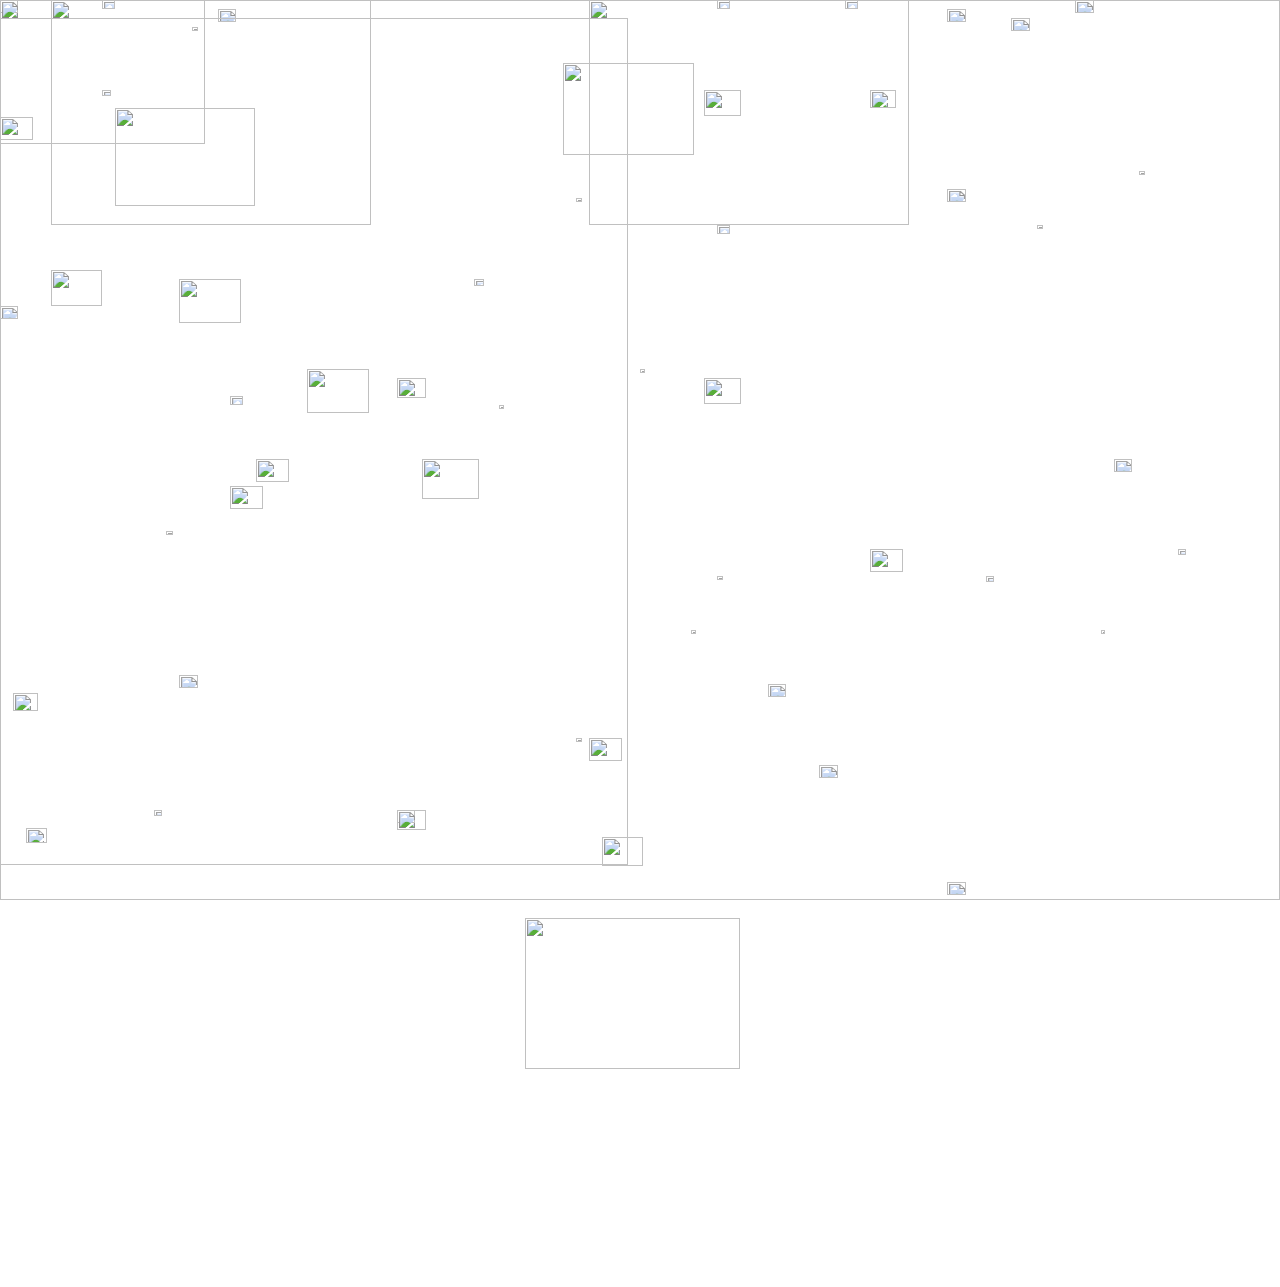
==== 9.html @ 9b64ca1f "Add files via upload" ====
<html>
  <head>
    <title>Taro///kotikimeme</title>
	
		<meta http-equiv="content-type" content="text/html" />
		<link rel="StyleSheet" href="9.css" />
<img src="image/9/99.jpg" id="фон" /></div>
<img src="image/9/1.png" id="Картинка1" /></div>
<img src="image/9/2.gif" id="Картинка2" /></div>
<img src="image/9/3.gif" id="Картинка3" /></div>
<img src="image/9/4.gif" id="Картинка4" /></div>
<img src="image/9/5.gif" id="Картинка5" /></div>
<img src="image/9/6.gif" id="Картинка6" /></div>
<img src="image/9/7.gif" id="Картинка7" /></div>
<img src="image/9/8.gif" id="Картинка8" /></div>
<img src="image/9/9.gif" id="Картинка9" /></div>
<img src="image/9/10.gif" id="Картинка10" /></div>
<img src="image/9/11.gif" id="Картинка11" /></div>
<img src="image/9/12.gif" id="Картинка12" /></div>
<img src="image/9/13.gif" id="Картинка13" /></div>
<img src="image/9/14.gif" id="Картинка14" /></div>
<img src="image/9/15.gif" id="Картинка15" /></div>
<img src="image/9/16.gif" id="Картинка16" /></div>
<img src="image/9/17.gif" id="Картинка17" /></div>
<img src="image/9/18.gif" id="Картинка18" /></div>
<img src="image/9/19.png" id="Картинка19" /></div>
<img src="image/9/20.gif" id="Картинка20" /></div>
<img src="image/9/21.gif" id="Картинка21" /></div>
<img src="image/9/22.gif" id="Картинка22" /></div>
<img src="image/9/23.gif" id="Картинка23" /></div>
<img src="image/9/24.gif" id="Картинка24" /></div>
<img src="image/9/25.gif" id="Картинка25" /></div>
<img src="image/9/26.gif" id="Картинка26" /></div>
<img src="image/9/27.gif" id="Картинка27" /></div>
<img src="image/9/28.gif" id="Картинка28" /></div>
<img src="image/9/29.gif" id="Картинка29" /></div>
<img src="image/9/30.gif" id="Картинка30" /></div>
<img src="image/9/31.gif" id="Картинка31" /></div>
<img src="image/9/32.gif" id="Картинка32" /></div>
<img src="image/9/33.gif" id="Картинка33" /></div>
<img src="image/9/34.gif" id="Картинка34" /></div>
<img src="image/9/35.gif" id="Картинка35" /></div>
<img src="image/9/36.gif" id="Картинка36" /></div>
<img src="image/9/37.gif" id="Картинка37" /></div>
<img src="image/9/38.gif" id="Картинка38" /></div>
<img src="image/9/39.gif" id="Картинка39" /></div>
<img src="image/9/40.gif" id="Картинка40" /></div>
<img src="image/9/2.gif" id="Картинка41" /></div>
<img src="image/9/13.gif" id="Картинка42" /></div>
<img src="image/9/12.gif" id="Картинка43" /></div>
<img src="image/9/40.gif" id="Картинка44" /></div>
<img src="image/9/40.gif" id="Картинка45" /></div>
<img src="image/9/30.gif" id="Картинка46" /></div>
<img src="image/9/24.gif" id="Картинка47" /></div>
<img src="image/9/28.gif" id="Картинка48" /></div>
<img src="image/9/15.gif" id="Картинка49" /></div>
<img src="image/9/15.gif" id="Картинка50" /></div>
<img src="image/9/29.gif" id="Картинка51" /></div>
<img src="image/9/33.gif" id="Картинка52" /></div>
<img src="image/9/18.gif" id="Картинка53" /></div>
<img src="image/9/35.gif" id="Картинка54" /></div>
<img src="image/9/31.gif" id="Картинка55" /></div>
<img src="image/9/34.gif" id="Картинка56" /></div>
<img src="image/9/27.gif" id="Картинка57" /></div>
<img src="image/9/2.gif" id="Картинка58" /></div>
<img src="image/9/32.gif" id="Картинка59" /></div>
<img src="image/9/кот1.gif" id="Картинка62" /></div>
<img src="image/9/кот3.gif" id="Картинка64" /></div>
<a href="1.html">
<img src="image/9/кот2.gif" id="Картинка63" /></div>
<img src="image/9/92.gif" id="Картинка60" /></div>
<img src="image/9/99.gif" id="Картинка61" /></div>
</head>
</html>
---- 9.css ----
body { margin: 0px; padding: 0px; font-family:"Arial"; overflow-x:hidden; background-color: FFFFFF }
img { position: absolute; display: block; margin: 0px; border: none; padding: 0px; }
div { position: absolute; }

#content-container { display: block; position: relative; width: 1528px; height: 200px; overflow: hidden; display: block;  margin-left: auto; margin-right: auto;  }

#4{
	top: 0px;
	left: 0px;
	width: 1528px;
	height: 500px;
	background:#;
}

#страхует {
	top: 0%;
	left: 0%;
	high: 100%;
}

#фон {
	top: 0%;
	left: 0%;
	width: 100%;
}

#Картинка1 {
	top: 21%;
	right: 14%;
	width: 12%;
}

#Картинка2 {
	top: 45%;
	left: 39%;
	width: 6%;
}

#Картинка3 {
	top: 75%;
	left: 14%;
	width: 12%;
}

#Картинка4 {
	top: 93%;
	left: 47%;
	width: 18%;
}

#Картинка5 {
	top: 76%;
	left: 60%;
	width: 12%;
}

#Картинка6 {
	top: 54%;
	left: 18%;
	width: 16%;
}

#Картинка7 {
	top: 64%;
	right: 15%;
	width: 8%;
}

#Картинка8 {
	top: 21%;
	right: 14%;
	width: 12%;
}

#Картинка9 {
	top: 13%;
	left: 0%;
	width: 16%;
}

#Картинка10 {
	top: 21%;
	right: 14%;
	width: 12%;
}
#Картинка11 {
	top: 41%;
	right: 54%;
	width: 22%;
}
#Картинка12 {
	top: 61%;
	right: 16%;
	width: 16%;
}
#Картинка13 {
	top: 7%;
	left: 44%;
	width: 32%;
}
#Картинка14 {
	top: 77%;
	left: 1%;
	width: 14%;
}
#Картинка15 {
	top: 21%;
	right: 14%;
	width: 12%;
}
#Картинка16 {
	top: 21%;
	right: 14%;
	width: 12%;
}
#Картинка17 {
	top: 51%;
	right: 46%;
	width: 21%;
}
#Картинка18 {
	top: 21%;
	right: 14%;
	width: 12%;
}
#Картинка19 {
	top: 85%;
	right: 24%;
	width: 12%;
}
#Картинка20 {
	top: 1%;
	right: 71%;
	width: 12%;
}
#Картинка21 {
	top: 34%;
	left: 0%;
	width: 12%;
}
#Картинка22 {
	top: 64%;
	right: 37%;
	width: 7%;
}
#Картинка23 {
	top: 1%;
	right: 14%;
	width: 12%;
}
#Картинка24 {
	top: 0%;
	right: 34%;
	width: 10%;
}
#Картинка25 {
	top: 31%;
	right: 54%;
	width: 9%;
}
#Картинка26 {
	top: 90%;
	right: 80%;
	width: 8%;
}
#Картинка27 {
	top: 90%;
	right: 57%;
	width: 12%;
}
#Картинка28 {
	top: 31%;
	right: 64%;
	width: 22%;
}
#Картинка29 {
	top: 41%;
	right: 44%;
	width: 6%;
}
#Картинка30 {
	top: 98%;
	right: 14%;
	width: 12%;
}
#Картинка31 {
	top: 19%;
	right: 4%;
	width: 7%;
}
#Картинка32 {
	top: 51%;
	right: 64%;
	width: 16%;
}
#Картинка33 {
	top: 51%;
	right: 1%;
	width: 12%;
}
#Картинка34 {
	top: 41%;
	right: 94%;
	width: 7%;
}
#Картинка35 {
	top: 61%;
	right: 0%;
	width: 8%;
}
#Картинка36 {
	top: 25%;
	right: 34%;
	width: 10%;
}
#Картинка37 {
	top: 42%;
	right: 54%;
	width: 15%;
}
#Картинка38 {
	top: 25%;
	right: 12%;
	width: 7%;
}
#Картинка39 {
	top: 0%;
	left: 0%;
	width: 12%;
}
#Картинка40 {
	top: 0%;
	right: 4%;
	width: 12%;
}
#Картинка41 {
	top: 0%;
	left: 4%;
	width: 50%;
}
#Картинка42 {
	top: 0%;
	right: 4%;
	width: 50%;
}
#Картинка43 {
	top: 0%;
	right: 24%;
	width: 10%;
}
#Картинка44 {
	top: 30%;
	left: 4%;
	width: 20%;
}
#Картинка45 {
	top: 90%;
	right: 54%;
	width: 15%;
}
#Картинка46 {
	top: 0%;
	left: 8%;
	width: 10%;
}
#Картинка47 {
	top: 44%;
	left: 18%;
	width: 10%;
}
#Картинка48 {
	top: 0%;
	left: 0%;
	width: 40%;
}
#Картинка49 {
	top: 10%;
	left: 8%;
	width: 8%;
}
#Картинка50 {
	top: 70%;
	right: 8%;
	width: 6%;
}
#Картинка51 {
	top: 70%;
	right: 40%;
	width: 6%;
}
#Картинка52 {
	top: 82%;
	right: 38%;
	width: 16%;
}
#Картинка53 {
	top: 82%;
	right: 48%;
	width: 7%;
}
#Картинка59 {
	top: 10%;
	right: 28%;
	width: 17%;
}
#Картинка54 {
	top: 22%;
	right: 48%;
	width: 7%;
}
#Картинка55 {
	top: 59%;
	right: 80%;
	width: 7%;
}
#Картинка56 {
	top: 3%;
	right: 78%;
	width: 7%;
}
#Картинка57 {
	top: 10%;
	right: 18%;
	width: 14%;
}
#Картинка58 {
	top: 2%;
	right: 48%;
	width: 97%;
}
#Картинка60 {
	top: 12%;
	right: 58%;
	width: 33%;
}
#Картинка61 {
	top: 102%;
	right: 18%;
	width: 41%;
}
#Картинка62 {
	top: 2%;
	right: 9%;
	width: 12%;
}
#Картинка63 {
	top: 92%;
	left: 2%;
	width: 13%;
}
#Картинка64 {
	top: 42%;
	right: 28%;
	width: 17%;
}
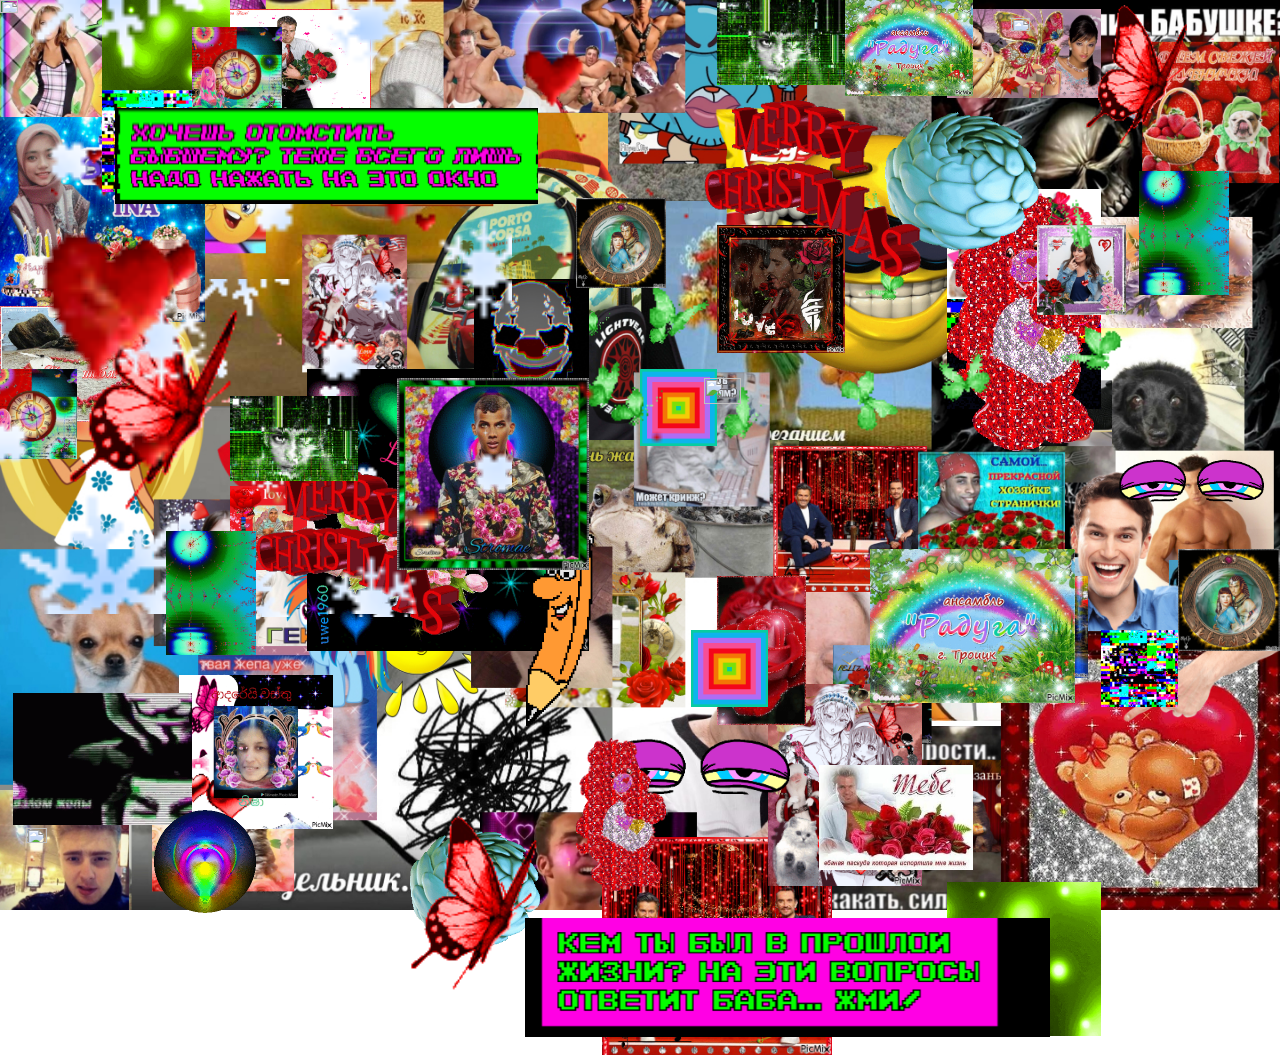
==== commit 081a5a30: "Update 9.html" ====
--- a/9.html
+++ b/9.html
@@ -66,9 +66,9 @@
 <img src="image/9/32.gif" id="Картинка59" /></div>
 <img src="image/9/кот1.gif" id="Картинка62" /></div>
 <img src="image/9/кот3.gif" id="Картинка64" /></div>
-<a href="1.html">
+<a href="index.html">
 <img src="image/9/кот2.gif" id="Картинка63" /></div>
 <img src="image/9/92.gif" id="Картинка60" /></div>
 <img src="image/9/99.gif" id="Картинка61" /></div>
 </head>
-</html>+</html>
